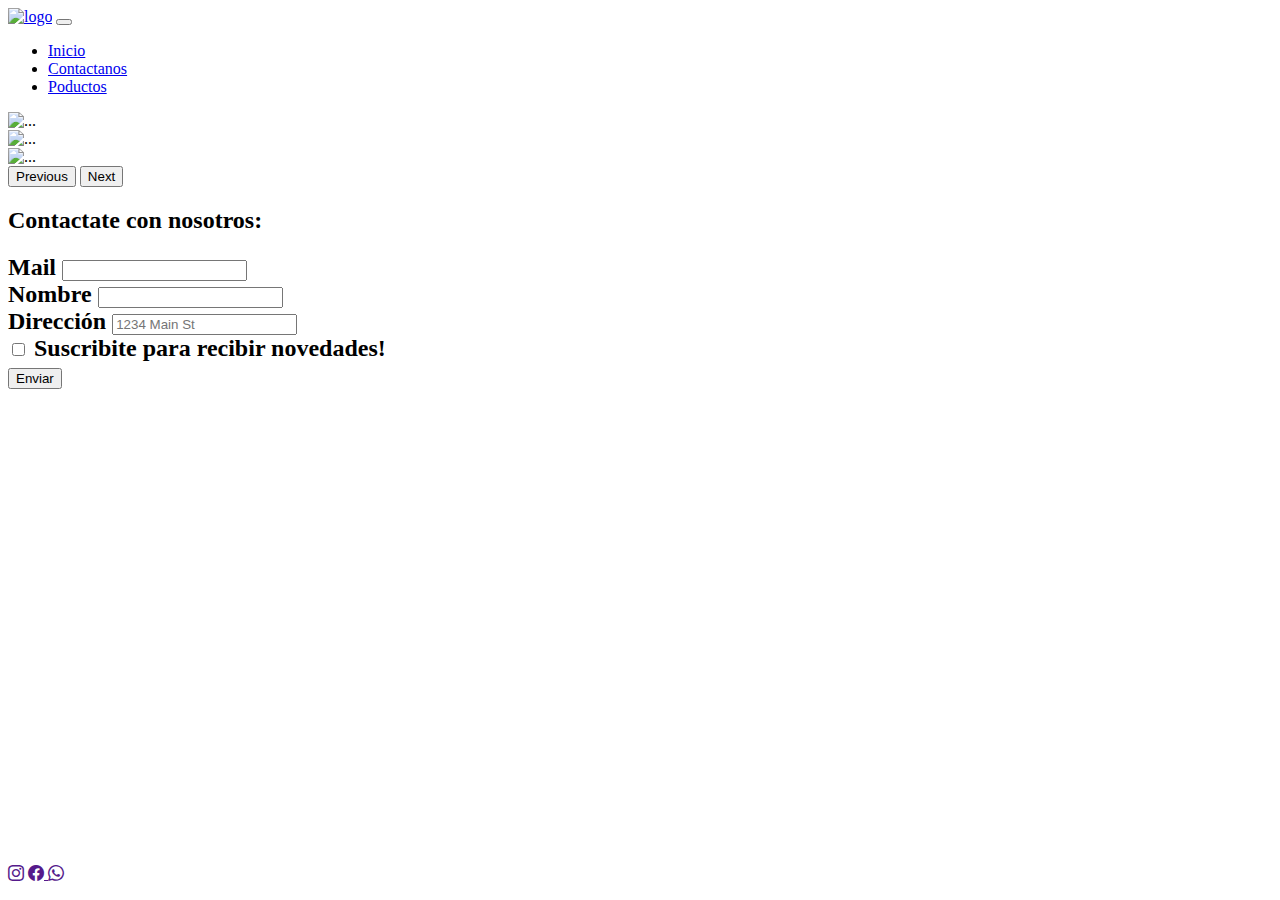
==== pag/contacto.html @ 7efbd8bf "primer commit" ====
<!DOCTYPE html>
<html lang="en">
<head>
    <meta charset="UTF-8">
    <meta http-equiv="X-UA-Compatible" content="IE=edge">
    <meta name="viewport" content="width=device-width, initial-scale=1.0">
    <link rel="shortcut icon" href="../Img/logo.png" type="image/x-icon">
    <link href="https://cdn.jsdelivr.net/npm/bootstrap@5.2.0/dist/css/bootstrap.min.css" rel="stylesheet" integrity="sha384-gH2yIJqKdNHPEq0n4Mqa/HGKIhSkIHeL5AyhkYV8i59U5AR6csBvApHHNl/vI1Bx" crossorigin="anonymous">
    <link rel="stylesheet" href="https://cdn.jsdelivr.net/npm/bootstrap-icons@1.9.1/font/bootstrap-icons.css">
    <link rel="stylesheet" href="/css/styles.css">
    <title>Punto Bebidas</title>
</head>

   <!----Barra de Navegación--->

<body>
    <nav class="navbar navbar-expand-lg bg-col fixed-top">
        <div class="container-fluid">
          <a class="navbar-brand" href="#"><img src="../Img/logo.png" alt="logo"></a>
          <button class="navbar-toggler" type="button" data-bs-toggle="collapse" data-bs-target="#navbarNav" aria-controls="navbarNav" aria-expanded="false" aria-label="Toggle navigation">
            <span class="navbar-toggler-icon"></span>
          </button>
          <div class="collapse navbar-collapse justify-content-center" id="navbarNav">
            <ul class="navbar-nav">
              <li class="nav-item">
                <a class="nav-link active" aria-current="page" href="../index.html">Inicio</a>
              </li>
              <li class="nav-item">
                <a class="nav-link" href="#">Contactanos</a>
              </li>
              <li class="nav-item">
                <a class="nav-link" href="#">Poductos</a>
              </li>
             
              </li>
            </ul>
          </div>
        </div>
      </nav> 

         <!---- Carrusel----->

      <header>
        <div id="carouselExampleFade" class="carousel slide carousel-fade" data-bs-ride="carousel">
            <div class="carousel-inner">
              <div class="carousel-item active">
                <img src="../Img/copavino.jpg" class="d-block w-100" alt="...">
              </div>
              <div class="carousel-item">
                <img src="../Img/fondo.madera.jpg" class="d-block w-100" alt="...">
              </div>
              <div class="carousel-item">
                <img src="../Img/botellavino.jpg" class="d-block w-100" alt="...">
              </div>
            </div>
            <button class="carousel-control-prev" type="button" data-bs-target="#carouselExampleFade" data-bs-slide="prev">
              <span class="carousel-control-prev-icon" aria-hidden="true"></span>
              <span class="visually-hidden">Previous</span>
            </button>
            <button class="carousel-control-next" type="button" data-bs-target="#carouselExampleFade" data-bs-slide="next">
              <span class="carousel-control-next-icon" aria-hidden="true"></span>
              <span class="visually-hidden">Next</span>
            </button>
          </div>
      </header>

         <!----Formulario de contacto---->

      <main>
        <section class="container-fluid pb-4 bg-col">
            <h2 class="h3 text-center mt-4 mb-3">Contactate con nosotros:<h2>
            <div class="row">
                <article class="col-md-6">
                     <form class="row g-3">
                       <div class="col-md-6">
                           <label for="inputEmail4" class="form-label">Mail</label>
                           <input type="email" class="form-control" id="inputEmail4">
                        </div>
                        <div class="col-md-6">
                           <label for="inputPassword4" class="form-label">Nombre</label>
                           <input type="password" class="form-control" id="inputPassword4">
                        </div>
                        <div class="col-12">
                           <label for="inputAddress" class="form-label">Dirección</label>
                           <input type="text" class="form-control" id="inputAddress" placeholder="1234 Main St">
                        </div>
                       <div class="col-12">
                          <div class="form-check">
                              <input class="form-check-input" type="checkbox" id="gridCheck">
                              <label class="form-check-label" for="gridCheck">
                              Suscribite para recibir novedades!
                              </label>
                            </div>
                        </div>
                        <div class="col-12">
                          <button type="submit" class="btn btn-primary">Enviar</button>
                        </div>
                    </form>  
    
                <!-----Ubicación Mapa----->
             
                </article>
                <article class="col md-6">
                    <iframe src="https://www.google.com/maps/embed?pb=!1m18!1m12!1m3!1d3406.6649234318015!2d-64.17621868530789!3d-31.368224501061807!2m3!1f0!2f0!3f0!3m2!1i1024!2i768!4f13.1!3m3!1m2!1s0x943299d8e45227b1%3A0x1e9fe87fa705eaed!2sPunto%20Bebidas!5e0!3m2!1ses!2sar!4v1661451801530!5m2!1ses!2sar" width="100%" height="450" style="border:0;" allowfullscreen="" loading="lazy" referrerpolicy="no-referrer-when-downgrade"></iframe>
                </article>
            </div>    
        </section>

         <!-----Footer----->

        <footer>
          <div class="ancho-footer">
            <div class="redes-sociales">
              <a href=""><i class="bi bi-instagram"></i></a>
              <a href=""><i class="bi bi-facebook"></i>
              </a>
              <a href=""><i class="bi bi-whatsapp"></i></a>
            </div>
          </div>
        </footer>
        <!-- JavaScript Bundle with Popper -->
    <script src="https://cdn.jsdelivr.net/npm/bootstrap@5.2.0/dist/js/bootstrap.bundle.min.js" integrity="sha384-A3rJD856KowSb7dwlZdYEkO39Gagi7vIsF0jrRAoQmDKKtQBHUuLZ9AsSv4jD4Xa" crossorigin="anonymous"></script>
      </main>
</body>
</html>
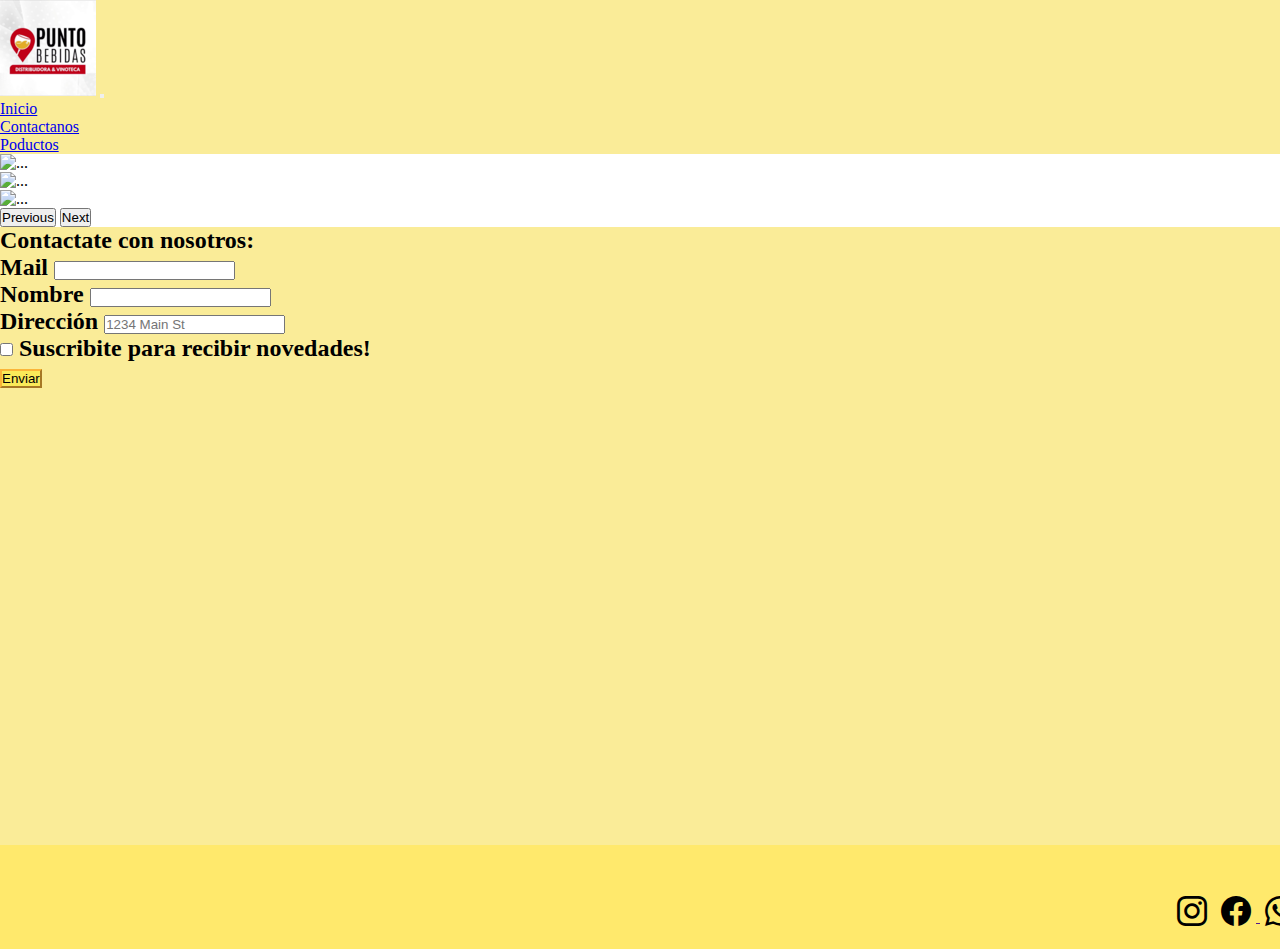
==== commit e61e9a65: "corregi color de nav" ====
--- a/pag/contacto.html
+++ b/pag/contacto.html
@@ -7,12 +7,12 @@
     <link rel="shortcut icon" href="../Img/logo.png" type="image/x-icon">
     <link href="https://cdn.jsdelivr.net/npm/bootstrap@5.2.0/dist/css/bootstrap.min.css" rel="stylesheet" integrity="sha384-gH2yIJqKdNHPEq0n4Mqa/HGKIhSkIHeL5AyhkYV8i59U5AR6csBvApHHNl/vI1Bx" crossorigin="anonymous">
     <link rel="stylesheet" href="https://cdn.jsdelivr.net/npm/bootstrap-icons@1.9.1/font/bootstrap-icons.css">
-    <link rel="stylesheet" href="/css/styles.css">
+    <link rel="stylesheet" href="../css/style.css">
     <title>Punto Bebidas</title>
 </head>
 
    <!----Barra de Navegación--->
-
+   
 <body>
     <nav class="navbar navbar-expand-lg bg-col fixed-top">
         <div class="container-fluid">
--- a/css/style.css
+++ b/css/style.css
@@ -0,0 +1,109 @@
+*{
+    margin: 0px;
+    padding: 0%;
+}
+
+.bg-col{
+    background-color: #FAEC98;
+}
+
+.btn-primary{
+    background-color: #FAEA59;
+    border-color: #FAB539;
+}
+
+.btn-primary:hover{
+    background-color: #FAB539;
+    border-color: beige;
+    color: black;
+    transform: scale(0.9);
+}
+.btn-primary{
+    color: black;
+}
+.card:hover{
+  transform: scale(1.1);
+}
+
+.img-abs{
+    width: auto;
+    height: auto;
+    margin: auto;
+    padding-top: 50px;
+    display: block;
+    border-radius: 150px;
+}
+
+footer{
+    width: 100%;
+    background-color:#ffde21a9;
+    height: 100%;
+    margin-top: 0px;
+    display: flex;
+    justify-content: end;
+    padding: 20px;
+}
+
+.ancho-footer{
+    margin-top: 30px;
+}
+
+.bi-instagram {
+    font-size: 30px;
+    text-align: center;
+    margin-left: 5px;
+    margin-right: 5px;
+    color: black;
+    
+}
+
+.bi-instagram:hover{
+    color: fuchsia
+}
+
+.bi-facebook{
+    font-size: 30px;
+    text-align: center;
+    margin-left: 5px;
+    margin-right: 5px;
+    color: black
+}
+.bi-facebook:hover{
+    color: blue
+}
+.bi-whatsapp{
+    font-size: 30px;
+    text-align: center;
+    margin-left: 5px;
+    margin-right: 5px;
+    color: black;
+}
+.bi-whatsapp:hover{
+    color: green;
+}
+
+@media (max-width: 979px){
+    Body {
+        width: 100%;
+        height: 100%;
+    }
+    
+    img.img-abs{
+        width: 70%;
+        height: 70%;
+    }
+}
+
+@media (max-width: 576px) { 
+    Body {
+        width: 200%;
+        height: 200%;
+    }
+    
+    img.img-abs{
+        width: 70%;
+        height: 70%;
+    }
+   
+}
+    
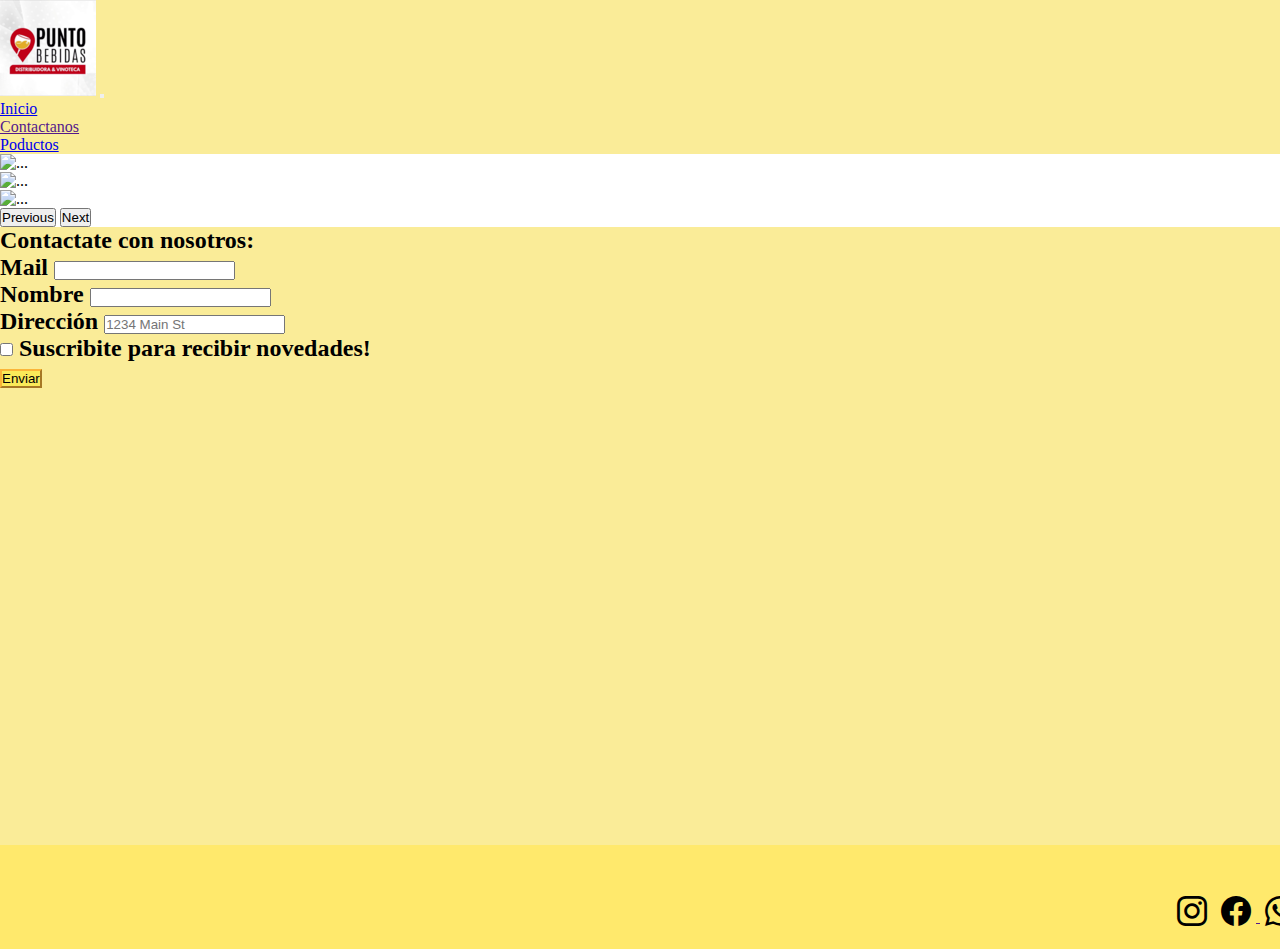
==== commit 954a9f55: "agregue sass" ====
--- a/pag/contacto.html
+++ b/pag/contacto.html
@@ -7,7 +7,7 @@
     <link rel="shortcut icon" href="../Img/logo.png" type="image/x-icon">
     <link href="https://cdn.jsdelivr.net/npm/bootstrap@5.2.0/dist/css/bootstrap.min.css" rel="stylesheet" integrity="sha384-gH2yIJqKdNHPEq0n4Mqa/HGKIhSkIHeL5AyhkYV8i59U5AR6csBvApHHNl/vI1Bx" crossorigin="anonymous">
     <link rel="stylesheet" href="https://cdn.jsdelivr.net/npm/bootstrap-icons@1.9.1/font/bootstrap-icons.css">
-    <link rel="stylesheet" href="../css/style.css">
+    <link rel="stylesheet" href="../css/estilo.css">
     <title>Punto Bebidas</title>
 </head>
 
@@ -26,10 +26,10 @@
                 <a class="nav-link active" aria-current="page" href="../index.html">Inicio</a>
               </li>
               <li class="nav-item">
-                <a class="nav-link" href="#">Contactanos</a>
+                <a class="nav-link" href="">Contactanos</a>
               </li>
               <li class="nav-item">
-                <a class="nav-link" href="#">Poductos</a>
+                <a class="nav-link" href="../pag/productos.html">Poductos</a>
               </li>
              
               </li>
--- a/css/estilo.css
+++ b/css/estilo.css
@@ -0,0 +1,108 @@
+* {
+  margin: 0px;
+  padding: 0%;
+}
+
+.bg-col {
+  background-color: #FAEC98;
+}
+
+.btn-primary {
+  background-color: #FAEA59;
+  border-color: #FAB539;
+}
+
+.btn-primary:hover {
+  background-color: #FAB539;
+  border-color: beige;
+  color: black;
+  transform: scale(0.9);
+}
+
+.btn-primary {
+  color: black;
+}
+
+.card:hover {
+  transform: scale(1.1);
+}
+
+.img-abs {
+  width: auto;
+  height: auto;
+  margin: auto;
+  padding-top: 50px;
+  display: block;
+  border-radius: 150px;
+}
+
+footer {
+  width: 100%;
+  background-color: rgba(255, 222, 33, 0.662745098);
+  height: 100%;
+  margin-top: 0px;
+  display: flex;
+  justify-content: end;
+  padding: 20px;
+}
+
+.ancho-footer {
+  margin-top: 30px;
+}
+
+.bi-instagram {
+  font-size: 30px;
+  text-align: center;
+  margin-left: 5px;
+  margin-right: 5px;
+  color: black;
+}
+
+.bi-instagram:hover {
+  color: fuchsia;
+}
+
+.bi-facebook {
+  font-size: 30px;
+  text-align: center;
+  margin-left: 5px;
+  margin-right: 5px;
+  color: black;
+}
+
+.bi-facebook:hover {
+  color: blue;
+}
+
+.bi-whatsapp {
+  font-size: 30px;
+  text-align: center;
+  margin-left: 5px;
+  margin-right: 5px;
+  color: black;
+}
+
+.bi-whatsapp:hover {
+  color: green;
+}
+
+@media (max-width: 979px) {
+  Body {
+    width: 100%;
+    height: 100%;
+  }
+  img.img-abs {
+    width: 70%;
+    height: 70%;
+  }
+}
+@media (max-width: 576px) {
+  Body {
+    width: 200%;
+    height: 200%;
+  }
+  img.img-abs {
+    width: 70%;
+    height: 70%;
+  }
+}/*# sourceMappingURL=estilo.css.map */